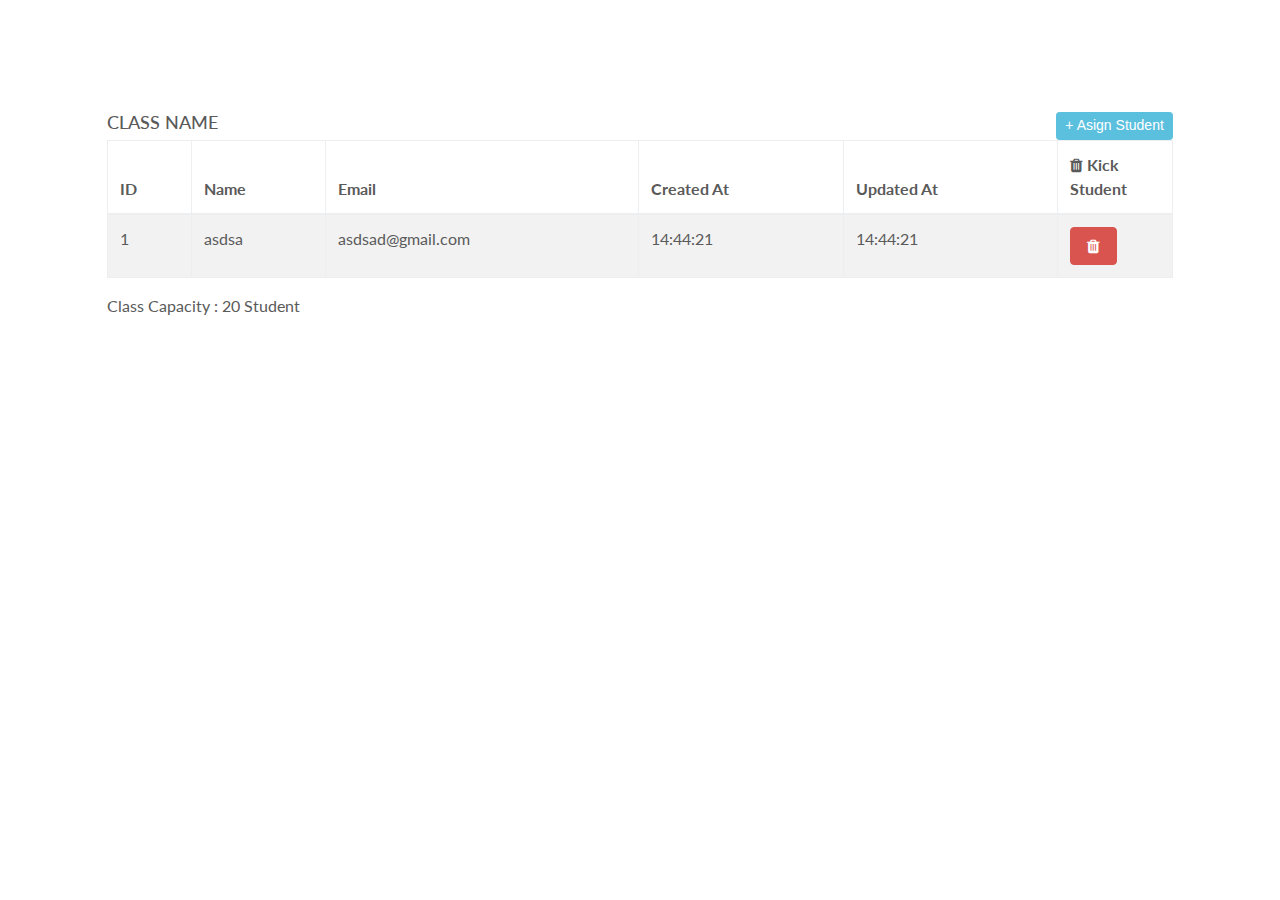
==== class_detail.html @ 8f03a41b "create" ====
<!DOCTYPE html>
<html lang="en">
  <head>
    <!-- Basic Page Needs
    ================================================== -->
    <meta charset="utf-8">
    <!--[if IE]><meta http-equiv="x-ua-compatible" content="IE=9" /><![endif]-->
    <meta name="viewport" content="width=device-width, initial-scale=1">
    <title>School Management</title>
        
    <!-- Favicons
    ================================================== -->
    <!-- <link rel="shortcut icon" href="img/client/vk.png" type="image/x-icon"> -->
    <link rel="apple-touch-icon" href="img/apple-touch-icon.png">
    <link rel="apple-touch-icon" sizes="72x72" href="img/apple-touch-icon-72x72.png">
    <link rel="apple-touch-icon" sizes="114x114" href="img/apple-touch-icon-114x114.png">

    <!-- Bootstrap -->
    <link rel="stylesheet" type="text/css"  href="css/bootstrap.css">
    <link rel="stylesheet" type="text/css" href="fonts/font-awesome/css/font-awesome.css">

    <!-- Slider
    ================================================== -->
    <link href="css/owl.carousel.css" rel="stylesheet" media="screen">
    <link href="css/owl.theme.css" rel="stylesheet" media="screen">

    <!-- Stylesheet
    ================================================== -->
    <link rel="stylesheet" type="text/css"  href="css/style.css">
    <link rel="stylesheet" type="text/css" href="css/responsive.css">
    <link rel="stylesheet" href="css/animate.css">

    <link href='http://fonts.googleapis.com/css?family=Lato:100,300,400,700,900,100italic,300italic,400italic,700italic,900italic' rel='stylesheet' type='text/css'>
    <link href='http://fonts.googleapis.com/css?family=Open+Sans:300italic,400italic,600italic,700italic,800italic,700,300,600,800,400' rel='stylesheet' type='text/css'>

    <script type="text/javascript" src="js/modernizr.custom.js"></script>

    <!-- HTML5 shim and Respond.js for IE8 support of HTML5 elements and media queries -->
    <!-- WARNING: Respond.js doesn't work if you view the page via file:// -->
    <!--[if lt IE 9]>
      <script src="https://oss.maxcdn.com/html5shiv/3.7.2/html5shiv.min.js"></script>
      <script src="https://oss.maxcdn.com/respond/1.4.2/respond.min.js"></script>
    <![endif]-->
  </head>

  <body>
    <!-- Header
    ======================================= -->
    <div class="container">
        <div class="row center">
            <div class="col-md-12">
                <!-- <h2> School Management System</h2> -->
                <div class="space"></div>

                <div class="panel panel-default panel-table">
                    <div class="panel-heading">
                        <div class="row">
                            <div class="col col-xs-6">
                                <h3 class="panel-title">Class Name</h3>
                            </div>
                            <div class="col col-xs-6 text-right">
                                <button type="button" class="btn btn-sm btn-info btn-create">+ Asign Student</button>
                            </div>
                        </div>
                    </div>
    
                    <div class="panel-body">
                        <table class="table table-striped table-bordered table-list">
                        <thead>
                            <tr>
                              <th class="hidden-xs">ID</th>
                              <th>Name</th>
                              <th>Email</th>
                              <th>Created At</th>
                              <th>Updated At</th>
                              <th width="115"><em class="fa fa-trash"> </em> Kick Student</th>
                            </tr> 
                        </thead>
                        <tbody>
                            <tr>
                              <td class="hidden-xs">1</td>
                              <td>asdsa</td>
                              <td>asdsad@gmail.com</td>
                              <td>14:44:21</td>
                              <td>14:44:21</td>
                              <td><a href="" class="btn btn-danger"><em class="fa fa-trash"></em></a></td>
                            </tr>
                        </tbody>
                        </table>
                    </div>
                    <div class="panel-footer">
                        <div class="row">
                            <div class="col col-xs-4">Class Capacity : 20 Student
                        </div>
                    </div>    
                </div>                      
            </div>
        </div>
    </div>
  </body>

  </html>
---- css/style.css ----
@import url(http://fonts.googleapis.com/css?family=Lato:100,300,400,700,900,100italic,300italic,400italic,700italic,900italic);
@import url(http://fonts.googleapis.com/css?family=Open+Sans:300italic,400italic,600italic,700italic,800italic,700,300,600,800,400);

body, html{
	font-family: 'Lato', sans-serif;
	text-rendering: optimizeLegibility !important;
	-webkit-font-smoothing: antialiased !important;
	color: #5a5a5a;
}

h1{
	text-transform: uppercase;
}
h1 strong{
	font-weight: 900;
}
h2{
	text-transform: uppercase;
	line-height: 20px;
	margin:  0;
}
h3{
	text-transform: uppercase;
	line-height: 20px;
	font-size: 18px;
	margin: 0;
}
h4{
	text-transform: uppercase;
}
h5{
	text-transform: uppercase;
	font-weight: 700;
	line-height: 20px;
}
ul.style {
		}
		
		ul.style li {
			margin: 0;
			padding: 2em 0em 1.5em 0em;
			border-top: 1px solid #ECECEC;
		}
		
		ul.style li:first-child
		{
			padding-top: 0;
			border-top: none;
		}
		
		ul.style img {
			float: left;
			margin-right: 20px;
		}
		
		ul.style p {
		}
		
		ul.style .posted {
			padding: 0em 0em 1em 0em;
			letter-spacing: 1px;
			text-transform: uppercase;
			font-size: 8pt;
			color: #A2A2A2;
		}
		
		ul.style .first {
			padding-top: 0px;
			border-top: none;
		}
p{
	font-family: 'Open Sans', sans-serif;
}
p.intro{
	font-size: 16px;
	margin: 12px 0 0;
	line-height: 24px;
	font-family: 'Open Sans', sans-serif;
}
a{ color: #fff;}
a:focus{
	text-decoration: none;
	color: #55acee;
}

.section-title hr{
	border-color: #55acee;
	border-width: 4px;
	width: 60px;
	float: left;
	clear: both;
}
.clearfix:after {
     visibility: hidden;
     display: block;
     font-size: 0;
     content: " ";
     clear: both;
     height: 0;
     }
.clearfix { display: inline-block; }
* html .clearfix { height: 1%; }
.clearfix { display: block; }
ul, ol{
	padding: 0;
	webkit-padding: 0;
	moz-padding: 0;
}
/* Navigation */

#tf-menu {
	padding: 20px;
	transition: all 0.8s;
}
#tf-menu.navbar-default {
	background-color: rgba(248, 248, 248, 0);
	border-color: rgba(231, 231, 231, 0);
}
#tf-menu a.navbar-brand {
text-transform: uppercase;
font-size: 22px;
color: #fff;
font-weight: 900;
}

#tf-menu.navbar-default .navbar-nav > li > a {
	text-transform: uppercase;
	color: #FFF;
	font-size: 12px;
	letter-spacing: 1px;
}

#tf-menu.navbar-default .navbar-nav > li > a:hover{
	color: #55acee;
	text-transform: uppercase;
	background-color: transparent;
}


.on {
	background-color: #222222 !important;
	padding: 0 !important;
}
.navbar-default .navbar-nav > .active > a, 
.navbar-default .navbar-nav > .active > a:hover, 
.navbar-default .navbar-nav > .active > a:focus{
	color: #55acee !important;
	background-color: transparent;
	font-weight: 700;
}

.navbar-toggle {
	border-radius: 0;
	}
.navbar-default .navbar-toggle:hover, 
.navbar-default .navbar-toggle:focus {
	background-color: #55acee;
	border-color: #55acee;
	}
.navbar-default .navbar-toggle:hover>.icon-bar {
	background-color: #FFF;
	}
/* Home Style */
#tf-home{
	background: url(../img/15.jpeg);
	background-size: cover;
	background-position: center;
	background-attachment: fixed;
	background-repeat: no-repeat;
	color: #cfcfcf;
}

#tf-home .overlay{
	background: -moz-linear-gradient(top,  rgba(0,0,0,0.8) 0%, rgba(0,0,0,0.73) 17%, rgba(0,0,0,0.66) 35%, rgba(0,0,0,0.55) 62%, rgba(0,0,0,0.4) 100%); /* FF3.6+ */
	background: -webkit-gradient(linear, left top, left bottom, color-stop(0%,rgba(0,0,0,0.8)), color-stop(17%,rgba(0,0,0,0.73)), color-stop(35%,rgba(0,0,0,0.66)), color-stop(62%,rgba(0,0,0,0.55)), color-stop(100%,rgba(0,0,0,0.4))); /* Chrome,Safari4+ */
	background: -webkit-linear-gradient(top,  rgba(0,0,0,0.8) 0%,rgba(0,0,0,0.73) 17%,rgba(0,0,0,0.66) 35%,rgba(0,0,0,0.55) 62%,rgba(0,0,0,0.4) 100%); /* Chrome10+,Safari5.1+ */
	background: -o-linear-gradient(top,  rgba(0,0,0,0.8) 0%,rgba(0,0,0,0.73) 17%,rgba(0,0,0,0.66) 35%,rgba(0,0,0,0.55) 62%,rgba(0,0,0,0.4) 100%); /* Opera 11.10+ */
	background: -ms-linear-gradient(top,  rgba(0,0,0,0.8) 0%,rgba(0,0,0,0.73) 17%,rgba(0,0,0,0.66) 35%,rgba(0,0,0,0.55) 62%,rgba(0,0,0,0.4) 100%); /* IE10+ */
	background: linear-gradient(to bottom,  rgba(0,0,0,0.8) 0%,rgba(0,0,0,0.73) 17%,rgba(0,0,0,0.66) 35%,rgba(0,0,0,0.55) 62%,rgba(0,0,0,0.4) 100%); /* W3C */
	filter: progid:DXImageTransform.Microsoft.gradient( startColorstr='#cc000000', endColorstr='#66000000',GradientType=0 ); /* IE6-9 */
	height: 750px;
	background-attachment: fixed;
}
#tf-home p.lead{
	color: #e3e3e3;
}

.content{
	position: relative;
	padding: 20% 0 0;
}

.color{
	color: #55acee;
}

.img-home{
	width: 12%;
	height: 12%;
	position: relative;
}

a.fa.fa-angle-down {
	padding: 10px 15px;
	color: #fff;
	border: 2px solid #b4b4b4;
	border-radius: 50%;
	font-size: 24px;
	margin-top: 200px;
	transition: all 0.5s;
}
a.fa.fa-angle-down:hover{
	background: #55acee;
	color: #ffffff;
	border: 2px solid #55acee;
}

/* Blogging Style */
#tf-blogging{
	background: url(../img/11.jpeg);
	background-size: cover;
	background-position: center;
	background-attachment: fixed;
	background-repeat: no-repeat;
	color: #cfcfcf;
}

#tf-blogging .overlay{
	background: -moz-linear-gradient(top,  rgba(0,0,0,0.8) 0%, rgba(0,0,0,0.73) 17%, rgba(0,0,0,0.66) 35%, rgba(0,0,0,0.55) 62%, rgba(0,0,0,0.4) 100%); /* FF3.6+ */
	background: -webkit-gradient(linear, left top, left bottom, color-stop(0%,rgba(0,0,0,0.8)), color-stop(17%,rgba(0,0,0,0.73)), color-stop(35%,rgba(0,0,0,0.66)), color-stop(62%,rgba(0,0,0,0.55)), color-stop(100%,rgba(0,0,0,0.4))); /* Chrome,Safari4+ */
	background: -webkit-linear-gradient(top,  rgba(0,0,0,0.8) 0%,rgba(0,0,0,0.73) 17%,rgba(0,0,0,0.66) 35%,rgba(0,0,0,0.55) 62%,rgba(0,0,0,0.4) 100%); /* Chrome10+,Safari5.1+ */
	background: -o-linear-gradient(top,  rgba(0,0,0,0.8) 0%,rgba(0,0,0,0.73) 17%,rgba(0,0,0,0.66) 35%,rgba(0,0,0,0.55) 62%,rgba(0,0,0,0.4) 100%); /* Opera 11.10+ */
	background: -ms-linear-gradient(top,  rgba(0,0,0,0.8) 0%,rgba(0,0,0,0.73) 17%,rgba(0,0,0,0.66) 35%,rgba(0,0,0,0.55) 62%,rgba(0,0,0,0.4) 100%); /* IE10+ */
	background: linear-gradient(to bottom,  rgba(0,0,0,0.8) 0%,rgba(0,0,0,0.73) 17%,rgba(0,0,0,0.66) 35%,rgba(0,0,0,0.55) 62%,rgba(0,0,0,0.4) 100%); /* W3C */
	filter: progid:DXImageTransform.Microsoft.gradient( startColorstr='#cc000000', endColorstr='#66000000',GradientType=0 ); /* IE6-9 */
	height: 750px;
	background-attachment: fixed;
}
#tf-blogging p.lead{
	color: #e3e3e3;
}

.content{
	position: relative;
	padding: 20% 0 0;
}

.color{
	color: #55acee;
}

a.fa.fa-angle-down {
	padding: 10px 15px;
	color: #fff;
	border: 2px solid #b4b4b4;
	border-radius: 50%;
	font-size: 24px;
	margin-top: 200px;
	transition: all 0.5s;
}
a.fa.fa-angle-down:hover{
	background: #55acee;
	color: #ffffff;
	border: 2px solid #55acee;
}

/* Login Style */
.vertical-offset-100{
    padding-top:100px;
}
/* About Section */
#tf-about{
	padding: 80px 0;
}

.img-about{
	width: 50%;
	height: 50%;
}
/* Details Section */
#tf-details{
	padding: 80px 0;
}
/* Team Section */
#tf-team{
	background: url(../img/09.jpg);
	background-size: cover;
	background-position: center;
	background-attachment: fixed;
	background-repeat: no-repeat;
	color: #ffffff;
}
#tf-team .overlay{
	background: -moz-linear-gradient(top,  rgba(0,0,0,0.8) 0%, rgba(0,0,0,0.73) 17%, rgba(0,0,0,0.66) 35%, rgba(0,0,0,0.55) 62%, rgba(0,0,0,0.4) 100%); /* FF3.6+ */
	background: -webkit-gradient(linear, left top, left bottom, color-stop(0%,rgba(0,0,0,0.8)), color-stop(17%,rgba(0,0,0,0.73)), color-stop(35%,rgba(0,0,0,0.66)), color-stop(62%,rgba(0,0,0,0.55)), color-stop(100%,rgba(0,0,0,0.4))); /* Chrome,Safari4+ */
	background: -webkit-linear-gradient(top,  rgba(0,0,0,0.8) 0%,rgba(0,0,0,0.73) 17%,rgba(0,0,0,0.66) 35%,rgba(0,0,0,0.55) 62%,rgba(0,0,0,0.4) 100%); /* Chrome10+,Safari5.1+ */
	background: -o-linear-gradient(top,  rgba(0,0,0,0.8) 0%,rgba(0,0,0,0.73) 17%,rgba(0,0,0,0.66) 35%,rgba(0,0,0,0.55) 62%,rgba(0,0,0,0.4) 100%); /* Opera 11.10+ */
	background: -ms-linear-gradient(top,  rgba(0,0,0,0.8) 0%,rgba(0,0,0,0.73) 17%,rgba(0,0,0,0.66) 35%,rgba(0,0,0,0.55) 62%,rgba(0,0,0,0.4) 100%); /* IE10+ */
	background: linear-gradient(to bottom,  rgba(0,0,0,0.8) 0%,rgba(0,0,0,0.73) 17%,rgba(0,0,0,0.66) 35%,rgba(0,0,0,0.55) 62%,rgba(0,0,0,0.4) 100%); /* W3C */
	filter: progid:DXImageTransform.Microsoft.gradient( startColorstr='#cc000000', endColorstr='#66000000',GradientType=0 ); /* IE6-9 */
	height: auto;
	background-attachment: fixed;
	padding: 80px 0;
}
.center{
	vertical-align: center;
	padding: 2%;
	margin-top: 50px;
}

.section-title.center{
	padding: 30px 0;
}
.section-title h2,
.section-title.center h2{
	font-weight: 300;
}
.section-title.center .line{
	border-top: 4px solid #55acee;
	height: 10px;
	width: 60px;
	text-align: center;
	margin: 0 auto;
	margin-top: 20px;
}

.section-title.center hr {
	border-top: 4px solid #55acef;
	width: 40px;
	text-align: center;
	margin-top: 10px;
	position: relative;
	left: 17%;
}
#team{ margin: 0 auto}
#team .item{
    padding: 0;
    margin: 15px;
    color: #FFF;
    text-align: center;
}

img.img-circle.team-img {
	width: 200px;
	height: 200px;
	border: 4px solid transparent;
	transition: all 0.5s;
}
#tf-team .item .thumbnail:hover>img.img-circle.team-img{
	border: 6px solid #55acee;
}
#tf-team .thumbnail {
	background: transparent;
	border: 0;
}

#tf-team .thumbnail .caption {
	padding: 9px;
	color: #F2F2F2;
}

.owl-theme .owl-controls .owl-page span {
	display: block;
	width: 10px;
	height: 10px;
	margin: 5px 7px;
	filter: Alpha(Opacity=1);
	opacity: 1;
	-webkit-border-radius: 0;
	-moz-border-radius: 20px;
	border-radius: 0;
	background: #FFFFFF;
	transition: all 0.5s;
}

.owl-theme .owl-controls .owl-page.active span, 
.owl-theme .owl-controls.clickable .owl-page:hover span {
	filter: Alpha(Opacity=100);
	opacity: 1;
	background: #55acee;
}
.owl-theme .owl-controls .owl-page.active span{
	background: #55acee;
}

/* Process Section */
#tf-process{
	padding: 80px 0;
}

.space{
	margin-top: 40px;
}

#tf-process i.fa {
	font-size: 40px;
	border: 4px solid #55acee;
	width: 100px;
	height: 100px;
	padding: 27px 25px;
	margin-bottom: 10px;
	border-radius: 50%;
	transition: all 0.5s;
}

#tf-process i.fa.fa-mobile{
	font-size: 50px;
	padding: 20px 25px;
}

#tf-process .service:hover>i.fa{
	background: #55acee;
	color: #ffffff;
}

/* Service Section */
#tf-service{
	padding: 80px 0;
}

.space{
	margin-top: 40px;
}

#tf-service i.fa {
	font-size: 40px;
	border: 4px solid #55acee;
	width: 100px;
	height: 100px;
	padding: 27px 25px;
	margin-bottom: 10px;
	border-radius: 50%;
	transition: all 0.5s;
}

#tf-service i.fa.fa-mobile{
	font-size: 50px;
	padding: 20px 25px;
}

#tf-service .service:hover>i.fa{
	background: #55acee;
	color: #ffffff;
}

/* Clients Section */
#tf-clients{
	background: url(../img/10.jpg);
	background-size: cover;
	background-position: center;
	background-attachment: fixed;
	background-repeat: no-repeat;
	color: #ffffff;
}

#tf-clients .overlay{
	background: -moz-linear-gradient(top,  rgba(0,0,0,0.8) 0%, rgba(0,0,0,0.73) 17%, rgba(0,0,0,0.66) 35%, rgba(0,0,0,0.55) 62%, rgba(0,0,0,0.4) 100%); /* FF3.6+ */
	background: -webkit-gradient(linear, left top, left bottom, color-stop(0%,rgba(0,0,0,0.8)), color-stop(17%,rgba(0,0,0,0.73)), color-stop(35%,rgba(0,0,0,0.66)), color-stop(62%,rgba(0,0,0,0.55)), color-stop(100%,rgba(0,0,0,0.4))); /* Chrome,Safari4+ */
	background: -webkit-linear-gradient(top,  rgba(0,0,0,0.8) 0%,rgba(0,0,0,0.73) 17%,rgba(0,0,0,0.66) 35%,rgba(0,0,0,0.55) 62%,rgba(0,0,0,0.4) 100%); /* Chrome10+,Safari5.1+ */
	background: -o-linear-gradient(top,  rgba(0,0,0,0.8) 0%,rgba(0,0,0,0.73) 17%,rgba(0,0,0,0.66) 35%,rgba(0,0,0,0.55) 62%,rgba(0,0,0,0.4) 100%); /* Opera 11.10+ */
	background: -ms-linear-gradient(top,  rgba(0,0,0,0.8) 0%,rgba(0,0,0,0.73) 17%,rgba(0,0,0,0.66) 35%,rgba(0,0,0,0.55) 62%,rgba(0,0,0,0.4) 100%); /* IE10+ */
	background: linear-gradient(to bottom,  rgba(0,0,0,0.8) 0%,rgba(0,0,0,0.73) 17%,rgba(0,0,0,0.66) 35%,rgba(0,0,0,0.55) 62%,rgba(0,0,0,0.4) 100%); /* W3C */
	filter: progid:DXImageTransform.Microsoft.gradient( startColorstr='#cc000000', endColorstr='#66000000',GradientType=0 ); /* IE6-9 */
	padding: 80px 0;
	background-attachment: fixed;
}

#clients .item{
    padding: 0;
    margin: 35px;
    color: #FFF;
    text-align: center;
}
/* Gallery Section 
==============================*/
#tf-works{
	padding: 80px 0;
}
.categories{ 
	padding: 10px 0;
}
ul.cat li{
	display: inline-block;
}
#tf-works li.pull-right {
	margin-top: 10px;
}
ol.type li{
	display: inline-block;
	margin-left: 20px;
}
ol.type li:after{
	content: ' | ';
	margin-left: 20px;
}
ul.list li{
	list-style-type: none;
}
ul.list li:hover, a:hover {
	color: #fff;
	background-color: #7ad6f2;
	text-decoration: none;
}
ol.type li:last-child:after { content: ''; }
ol.type li a{ color: #222222}
ol.type li a.active { font-weight: 700; }
.isotope-item { z-index: 2 }
.isotope-hidden.isotope-item { z-index: 1 }
.isotope,
.isotope .isotope-item {
    /* change duration value to whatever you like */
    -webkit-transition-duration: 0.8s;
    -moz-transition-duration: 0.8s;
    transition-duration: 0.8s;
}
.isotope-item {
    margin-right: -1px;
    -webkit-backface-visibility: hidden;
    backface-visibility: hidden;
}
.isotope {
    -webkit-backface-visibility: hidden;
    backface-visibility: hidden;
    -webkit-transition-property: height, width;
    -moz-transition-property: height, width;
    transition-property: height, width;
}
.isotope .isotope-item {
    -webkit-backface-visibility: hidden;
    backface-visibility: hidden;
    -webkit-transition-property: -webkit-transform, opacity;
    -moz-transition-property: -moz-transform, opacity;
    transition-property: transform, opacity;
}
.portfolio-item{
	margin-bottom: 30px;
}
.portfolio-item .hover-bg{
	height: 260px;
	overflow: hidden;
	position: relative;
}

.hover-bg .hover-text {
	position: absolute;
	text-align: center;
	margin: 0 auto;
	color: #ffffff;
	background: rgba(0, 0, 0, 0.66);
	padding: 25% 0;
	height: 100%;
	width: 100%;
	opacity: 0;
    transition: all 0.5s;
}
.hover-bg .hover-text>h4{
	opacity: 0;
	-webkit-transform: translateY(100%);
            transform: translateY(100%);
            transition: all 0.3s;
}
.hover-bg:hover .hover-text>h4{
	opacity: 1;
    -webkit-backface-visibility:hidden;
    -webkit-transform: translateY(0);
            transform: translateY(0);
}
.hover-bg .hover-text>i{
	opacity: 0;
	-webkit-transform: translateY(0);
            transform: translateY(0);
            transition: all 0.3s;
}
.hover-bg:hover .hover-text>i{
	opacity: 1;
    -webkit-backface-visibility:hidden;
   -webkit-transform: translateY(100%);
            transform: translateY(100%);
}
.hover-bg:hover .hover-text{
	opacity: 1;
}
#tf-works i.fa {
	height: 30px;
	width: 30px;
	border: 1px solid #55acee;
	font-size: 20px;
	padding: 5px;
	border-radius: 50%;
	color: #55acee;
}
/* Testimonials Section */
#tf-testimonials{
	background: url(../img/12.jpg);
	background-size: cover;
	background-position: center;
	background-attachment: fixed;
	background-repeat: no-repeat;
	color: #ffffff;
}

#tf-testimonials .overlay{
	background: -moz-linear-gradient(top,  rgba(0,0,0,0.8) 0%, rgba(0,0,0,0.73) 17%, rgba(0,0,0,0.66) 35%, rgba(0,0,0,0.55) 62%, rgba(0,0,0,0.4) 100%); /* FF3.6+ */
	background: -webkit-gradient(linear, left top, left bottom, color-stop(0%,rgba(0,0,0,0.8)), color-stop(17%,rgba(0,0,0,0.73)), color-stop(35%,rgba(0,0,0,0.66)), color-stop(62%,rgba(0,0,0,0.55)), color-stop(100%,rgba(0,0,0,0.4))); /* Chrome,Safari4+ */
	background: -webkit-linear-gradient(top,  rgba(0,0,0,0.8) 0%,rgba(0,0,0,0.73) 17%,rgba(0,0,0,0.66) 35%,rgba(0,0,0,0.55) 62%,rgba(0,0,0,0.4) 100%); /* Chrome10+,Safari5.1+ */
	background: -o-linear-gradient(top,  rgba(0,0,0,0.8) 0%,rgba(0,0,0,0.73) 17%,rgba(0,0,0,0.66) 35%,rgba(0,0,0,0.55) 62%,rgba(0,0,0,0.4) 100%); /* Opera 11.10+ */
	background: -ms-linear-gradient(top,  rgba(0,0,0,0.8) 0%,rgba(0,0,0,0.73) 17%,rgba(0,0,0,0.66) 35%,rgba(0,0,0,0.55) 62%,rgba(0,0,0,0.4) 100%); /* IE10+ */
	background: linear-gradient(to bottom,  rgba(0,0,0,0.8) 0%,rgba(0,0,0,0.73) 17%,rgba(0,0,0,0.66) 35%,rgba(0,0,0,0.55) 62%,rgba(0,0,0,0.4) 100%); /* W3C */
	filter: progid:DXImageTransform.Microsoft.gradient( startColorstr='#cc000000', endColorstr='#66000000',GradientType=0 ); /* IE6-9 */
	padding: 80px 0;
	background-attachment: fixed;
}
#testimonial {
	padding: 30px 0;
}
#testimonial .item{
    display: block;
    width: 100%;
    height: auto;
}

#testimonial .item p {
	font-weight: 400;
	margin: 30px 0;
	color: #d1d1d1;
}
/* Contact Section */
#tf-contact{
	padding: 80px 0;
}

label {
	float: left;
	font-size: 12px;
	font-weight: 400;
	font-family: 'Open Sans', sans-serif;
}
#tf-contact .form-control {
	display: block;
	width: 100%;
	padding: 6px 12px;
	font-size: 14px;
	line-height: 1.42857143;
	color: #555;
	background-color: #fff;
	background-image: none;
	border: 1px solid #ccc;
	border-radius: 2px;
	-webkit-box-shadow: none;
	box-shadow: none;
	-webkit-transition: none;
	-o-transition: none;
	transition: none;
}

#tf-contact .form-control:focus {
	border-color: inherit;
	outline: 0;
	-webkit-box-shadow: transparent;
	box-shadow: transparent;
}

button.btn.tf-btn.btn-default {
	float: right;
	background: #55acee;
	border: 0;
	border-radius: 0;
	padding: 10px 40px;
	color: #ffffff;
	text-transform: uppercase;
}

.btn:active, .btn.active {
	background-image: none;
	outline: 0;
	-webkit-box-shadow: none;
	box-shadow: none;
}

.btn:focus, 
.btn:active:focus, 
.btn.active:focus, 
.btn.focus, 
.btn:active.focus, 
.btn.active.focus {
	outline: thin dotted;
	outline: none;
	outline-offset: none;
}

/* Blog Section*/

#tf-blog{
	background: url(../img/11.jpeg);
	background-size: cover;
	background-position: center;
	background-attachment: fixed;
	background-repeat: no-repeat;
	color: #ffffff;
}

#tf-blog .overlay{
	background: -moz-linear-gradient(top,  rgba(0,0,0,0.8) 0%, rgba(0,0,0,0.73) 17%, rgba(0,0,0,0.66) 35%, rgba(0,0,0,0.55) 62%, rgba(0,0,0,0.4) 100%); /* FF3.6+ */
	background: -webkit-gradient(linear, left top, left bottom, color-stop(0%,rgba(0,0,0,0.8)), color-stop(17%,rgba(0,0,0,0.73)), color-stop(35%,rgba(0,0,0,0.66)), color-stop(62%,rgba(0,0,0,0.55)), color-stop(100%,rgba(0,0,0,0.4))); /* Chrome,Safari4+ */
	background: -webkit-linear-gradient(top,  rgba(0,0,0,0.8) 0%,rgba(0,0,0,0.73) 17%,rgba(0,0,0,0.66) 35%,rgba(0,0,0,0.55) 62%,rgba(0,0,0,0.4) 100%); /* Chrome10+,Safari5.1+ */
	background: -o-linear-gradient(top,  rgba(0,0,0,0.8) 0%,rgba(0,0,0,0.73) 17%,rgba(0,0,0,0.66) 35%,rgba(0,0,0,0.55) 62%,rgba(0,0,0,0.4) 100%); /* Opera 11.10+ */
	background: -ms-linear-gradient(top,  rgba(0,0,0,0.8) 0%,rgba(0,0,0,0.73) 17%,rgba(0,0,0,0.66) 35%,rgba(0,0,0,0.55) 62%,rgba(0,0,0,0.4) 100%); /* IE10+ */
	background: linear-gradient(to bottom,  rgba(0,0,0,0.8) 0%,rgba(0,0,0,0.73) 17%,rgba(0,0,0,0.66) 35%,rgba(0,0,0,0.55) 62%,rgba(0,0,0,0.4) 100%); /* W3C */
	filter: progid:DXImageTransform.Microsoft.gradient( startColorstr='#cc000000', endColorstr='#66000000',GradientType=0 ); /* IE6-9 */
	padding: 80px 0;
	background-attachment: fixed;
}

#blog .item{
    padding: 0;
    margin: 35px;
    color: #FFF;
    text-align: center;
}
.polaroid{
  float: left;
  width: 28%;
  background-color: white;
/*  box-shadow: 0 4px 8px 0 rgba(0, 0, 0, 0.2), 0 6px 20px 0 rgba(0, 0, 0, 0.19); */
  border-radius: 9px 9px ;
  margin: 25px;
  min-height: 400px;
  text-decoration-color: #000;
}
.img-polaroid{
	margin: 0px;
	border-top-left-radius: 9px;
	border-top-right-radius: 9px;

}
.text-polaroid{
  padding: 10px 10px 10px;
  color: #000;
}
.main-blog{
	float: left;
	margin: 10px 10px 10px;
	display: block;
	width: 100%
	min-height: 200px;
	padding: 40px;
}
.img-news{
	display: block;
	width:100px;
	height:100px;
}
/* Join Section*/
#tf-join{
	color: #fff;
}
.join{
	width: 100%;
	background-color: #55acee;
}
/* Footer */
nav#footer{
	background: #222222;
	color: #ffffff;
	padding: 20px 0 15px 0;
}
nav#footer .fnav{ vertical-align: middle;}
ul.footer-social li{
	display: inline-block;
	margin-right: 10px;
}
nav#footer p{
	font-size: 12px;
	margin-top: 10px;
}
#footer i.fa {
	height: 30px;
	width: 30px;
	border: 2px solid #8c8c8c;
	font-size: 20px;
	padding: 4px 5px;
	border-radius: 50%;
	color: #8c8c8c;
	transition: all 0.5s;
}
#footer i.fa:hover{
	background: #55acee;
	border-color: #55acee;
	color: #ffffff;
---- css/responsive.css ----
@media (max-width: 768px){
  .content {
	padding: 40% 0 0;
	}
}

@media (max-width: 603px){
#tf-menu.navbar-default {
	background-color: rgba(0, 0, 0, 0.79);
	}
#tf-works li.pull-right, #tf-works li.pull-left {
    margin-top: 10px;
    float: none !important;
    text-align: center;
    display: block;
}
label{
    float: none !important
}
.pull-left.fnav,
.pull-right.fnav {
    float: none !important;
    text-align: center;
}

.hover-bg .hover-text {
    padding: 12% 10%;
}
}
@media (max-width: 360px){
.hover-bg .hover-text {
    padding: 22% 10%;
}
}
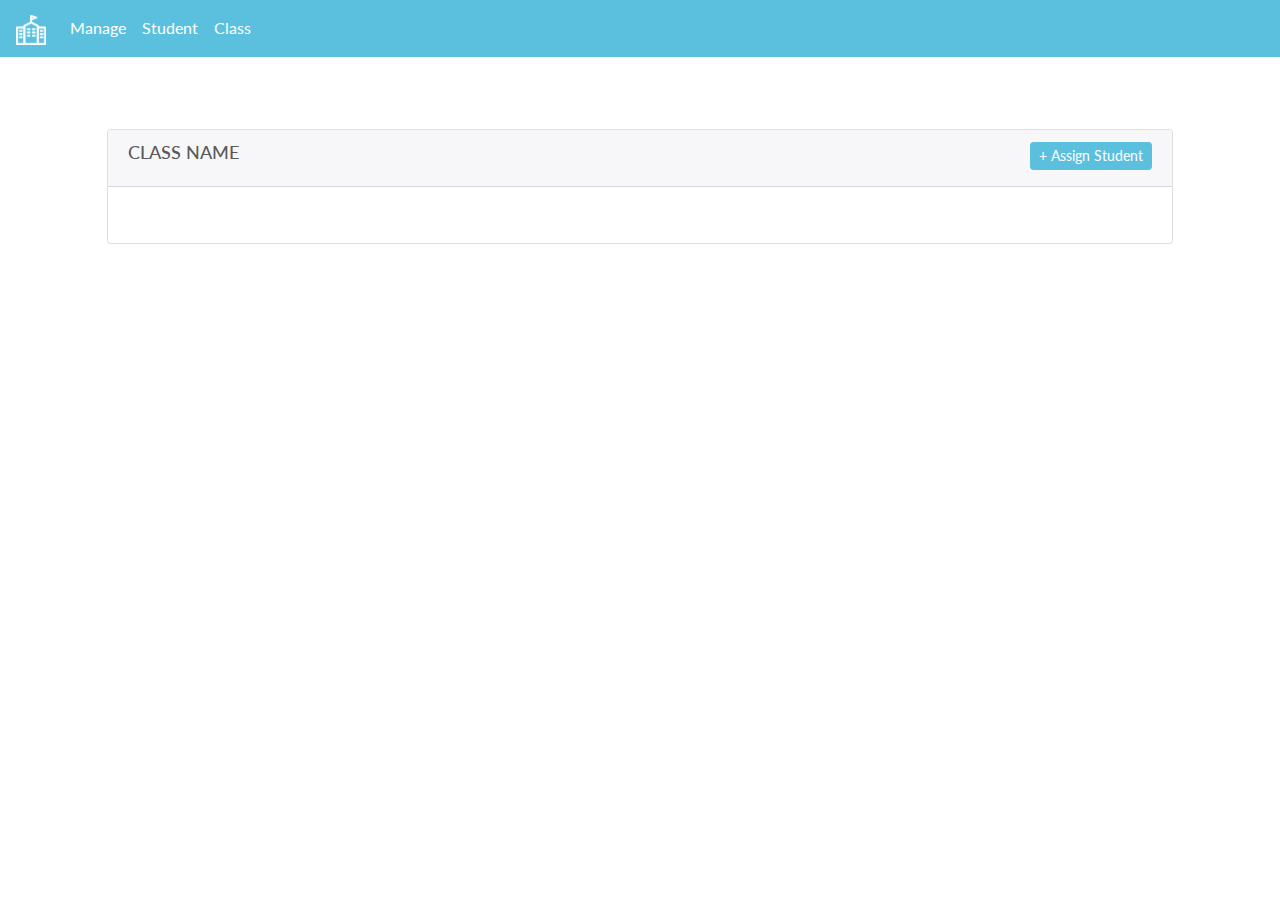
==== commit 58f073a8: "revisi" ====
--- a/class_detail.html
+++ b/class_detail.html
@@ -10,7 +10,7 @@
         
     <!-- Favicons
     ================================================== -->
-    <!-- <link rel="shortcut icon" href="img/client/vk.png" type="image/x-icon"> -->
+    <link rel="shortcut icon" href="school-blue.png" type="image/x-icon">    
     <link rel="apple-touch-icon" href="img/apple-touch-icon.png">
     <link rel="apple-touch-icon" sizes="72x72" href="img/apple-touch-icon-72x72.png">
     <link rel="apple-touch-icon" sizes="114x114" href="img/apple-touch-icon-114x114.png">
@@ -18,22 +18,77 @@
     <!-- Bootstrap -->
     <link rel="stylesheet" type="text/css"  href="css/bootstrap.css">
     <link rel="stylesheet" type="text/css" href="fonts/font-awesome/css/font-awesome.css">
-
-    <!-- Slider
-    ================================================== -->
-    <link href="css/owl.carousel.css" rel="stylesheet" media="screen">
-    <link href="css/owl.theme.css" rel="stylesheet" media="screen">
-
     <!-- Stylesheet
     ================================================== -->
     <link rel="stylesheet" type="text/css"  href="css/style.css">
     <link rel="stylesheet" type="text/css" href="css/responsive.css">
     <link rel="stylesheet" href="css/animate.css">
 
+    <!-- Javascript
+    ================================================== -->
+    <script type="text/javascript" src="js/jquery.js"></script>
+    <script type="text/javascript" src="api_conf.js"></script>
+    <script type="text/javascript" src="student.js"></script>
+    <script type="text/javascript" src="class.js"></script>
+    <script type="text/javascript" src="js/bootstrap.js"></script>
+
     <link href='http://fonts.googleapis.com/css?family=Lato:100,300,400,700,900,100italic,300italic,400italic,700italic,900italic' rel='stylesheet' type='text/css'>
     <link href='http://fonts.googleapis.com/css?family=Open+Sans:300italic,400italic,600italic,700italic,800italic,700,300,600,800,400' rel='stylesheet' type='text/css'>
 
-    <script type="text/javascript" src="js/modernizr.custom.js"></script>
+    <script type="text/javascript">
+    // Build Table
+     function buildHtmlTable(json_collections,selector) {
+       var columns = addAllColumnHeaders(json_collections, selector);
+
+       for (var i = 0; i < json_collections.length; i++) {
+         var row = $('<tr/>');
+         for (var colIndex = 0; colIndex < columns.length; colIndex++) {
+           var cellValue = json_collections[i][columns[colIndex]];
+           var getStudentId = json_collections[i][columns[0]];
+           if (cellValue == null) cellValue = "";
+           // console.log(cellValue);
+           row.append($('<td/>').html(cellValue));
+
+         }         
+         row.append($('<td/>').html("<a href='javascript:void(0)' class='btn btn-danger' onclick='kick_student("+getStudentId+");'><em class='fa fa-trash'></em> Kick</a>"));
+
+         $(selector).append(row);
+           // console.log(json_collections);  
+         
+       }
+     }
+
+     // Adds a header row to the table and returns the set of columns.
+     // Need to do union of keys from all records as some records may not contain
+     // all records.
+     function addAllColumnHeaders(myList, selector) {
+       var columnSet = [];
+       var headerTr$ = $('<tr/>');
+       // console.log(myList);
+
+       for (var i = 0; i < myList.length; i++) {
+         var rowHash = myList[i];
+         for (var key in rowHash) {
+           if ($.inArray(key, columnSet) == -1) {
+             columnSet.push(key);
+           }
+         }
+       }
+       headerTr$.append($("<th width='65'/>").html("ID"));
+       headerTr$.append($("<th/>").html("Student Name"));
+       headerTr$.append($("<th/>").html("Student Email"));
+       headerTr$.append($("<th/>").html("Class ID"));
+       headerTr$.append($("<th width='145'/>").html("Kick Student"));
+       $(selector).append(headerTr$);
+
+       return columnSet;
+     }
+
+     $(document).ready(function(){
+       // console.log(class_list());
+       buildHtmlTable(class_list(localStorage.getItem('idClass')), "#myTable");
+    });     
+    </script>
 
     <!-- HTML5 shim and Respond.js for IE8 support of HTML5 elements and media queries -->
     <!-- WARNING: Respond.js doesn't work if you view the page via file:// -->
@@ -44,56 +99,52 @@
   </head>
 
   <body>
+    <!-- Navbar 
+    ===========================================-->
+    <nav class="navbar navbar-toggleable-md navbar inverse bg-info">
+      <button class="navbar-toggler navbar-toggler-right" type="button" data-toggle="collapse" data-target="#navbarNavDropdown" aria-controls="navbarNavDropdown" aria-expanded="false" aria-label="Toggle navigation">
+        <span class="navbar-toggler-icon"></span>
+      </button>
+      <a class="navbar-brand" href="#"><img src="school-white.png" width="30" height="30" alt=""></a>
+      <div class="collapse navbar-collapse" id="navbarNavDropdown">
+        <ul class="navbar-nav">
+          <li class="nav-item">
+            <a class="nav-link active" href="class_list.html">Manage <span class="sr-only">(current)</span></a>
+          </li>
+          <li class="nav-item">
+            <a class="nav-link" href="student.html">Student</a>
+          </li>
+          <li class="nav-item">
+            <a class="nav-link" href="class.html">Class</a>
+          </li>
+        </ul>
+      </div>
+    </nav>
+
     <!-- Header
     ======================================= -->
     <div class="container">
         <div class="row center">
             <div class="col-md-12">
-                <!-- <h2> School Management System</h2> -->
-                <div class="space"></div>
 
-                <div class="panel panel-default panel-table">
-                    <div class="panel-heading">
+                <div class="card">
+                    <div class="card-header">
                         <div class="row">
                             <div class="col col-xs-6">
-                                <h3 class="panel-title">Class Name</h3>
+                                <h3 class="card-title">Class Name</h3>
                             </div>
                             <div class="col col-xs-6 text-right">
-                                <button type="button" class="btn btn-sm btn-info btn-create">+ Asign Student</button>
+                                <a type="button" class="btn btn-sm btn-info btn-create" href="student_list.html">+ Assign Student</a>
                             </div>
                         </div>
                     </div>
     
-                    <div class="panel-body">
-                        <table class="table table-striped table-bordered table-list">
-                        <thead>
-                            <tr>
-                              <th class="hidden-xs">ID</th>
-                              <th>Name</th>
-                              <th>Email</th>
-                              <th>Created At</th>
-                              <th>Updated At</th>
-                              <th width="115"><em class="fa fa-trash"> </em> Kick Student</th>
-                            </tr> 
-                        </thead>
-                        <tbody>
-                            <tr>
-                              <td class="hidden-xs">1</td>
-                              <td>asdsa</td>
-                              <td>asdsad@gmail.com</td>
-                              <td>14:44:21</td>
-                              <td>14:44:21</td>
-                              <td><a href="" class="btn btn-danger"><em class="fa fa-trash"></em></a></td>
-                            </tr>
-                        </tbody>
+                    <div class="card-block">
+                        <table id="myTable" class="table table-striped table-bordered table-list">
                         </table>
                     </div>
-                    <div class="panel-footer">
-                        <div class="row">
-                            <div class="col col-xs-4">Class Capacity : 20 Student
-                        </div>
-                    </div>    
-                </div>                      
+                </div> 
+
             </div>
         </div>
     </div>
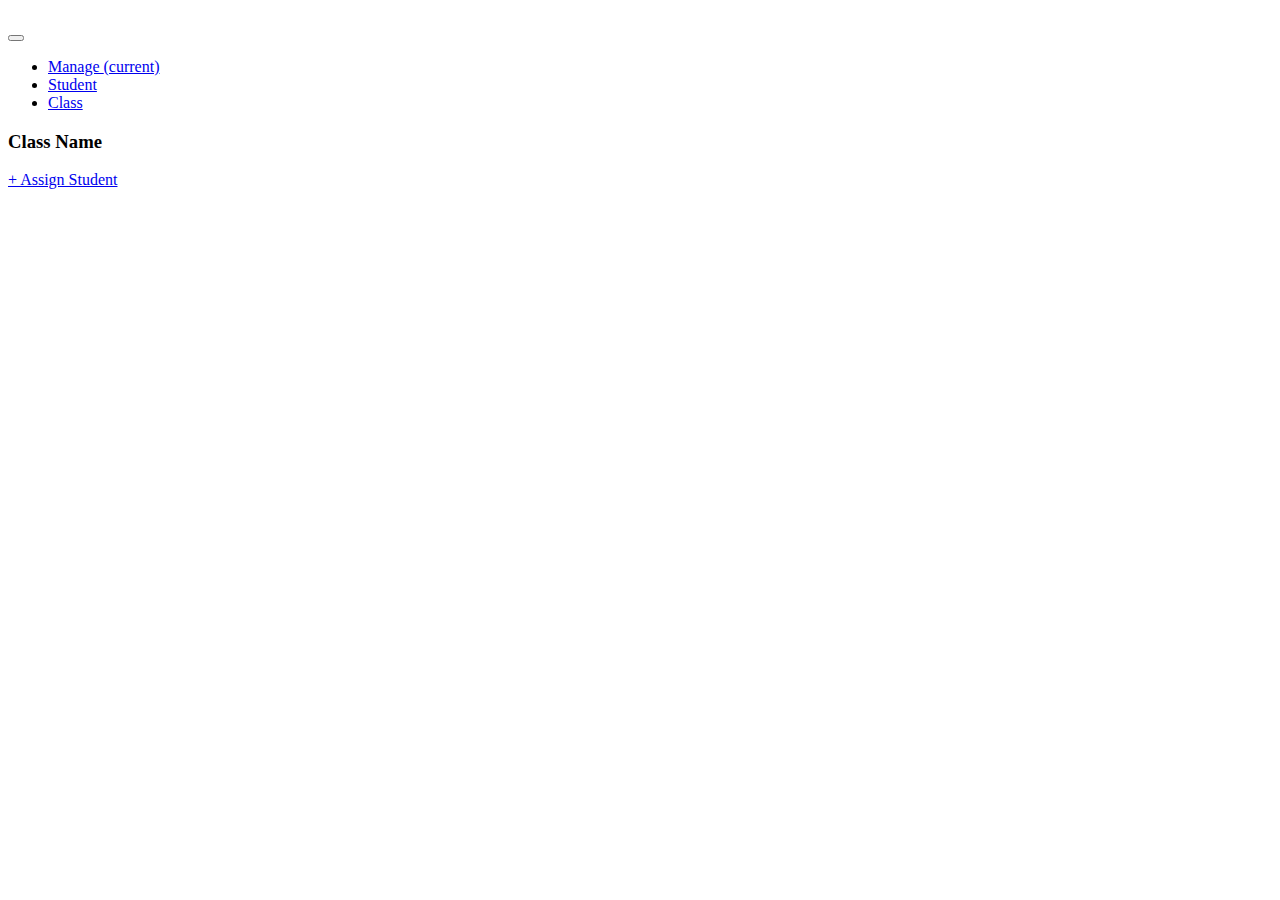
==== commit a91e71d6: "modified" ====
--- a/class_detail.html
+++ b/class_detail.html
@@ -10,27 +10,34 @@
         
     <!-- Favicons
     ================================================== -->
-    <link rel="shortcut icon" href="school-blue.png" type="image/x-icon">    
+    <link rel="shortcut icon"
+    href="https://boxilearning.000webhostapp.com/frontend_learnapi/frontend_learnapi/school-blue.png" type="image/x-icon">    
     <link rel="apple-touch-icon" href="img/apple-touch-icon.png">
     <link rel="apple-touch-icon" sizes="72x72" href="img/apple-touch-icon-72x72.png">
     <link rel="apple-touch-icon" sizes="114x114" href="img/apple-touch-icon-114x114.png">
 
     <!-- Bootstrap -->
-    <link rel="stylesheet" type="text/css"  href="css/bootstrap.css">
-    <link rel="stylesheet" type="text/css" href="fonts/font-awesome/css/font-awesome.css">
+    <link rel="stylesheet" type="text/css" 
+    href="https://boxilearning.000webhostapp.com/frontend_learnapi/frontend_learnapi/css/bootstrap.css">
+    <link rel="stylesheet" type="text/css"
+    href="https://boxilearning.000webhostapp.com/frontend_learnapi/frontend_learnapi/fonts/font-awesome/css/font-awesome.css">
+
     <!-- Stylesheet
     ================================================== -->
-    <link rel="stylesheet" type="text/css"  href="css/style.css">
-    <link rel="stylesheet" type="text/css" href="css/responsive.css">
-    <link rel="stylesheet" href="css/animate.css">
-
+    <link rel="stylesheet" type="text/css" 
+    href="https://boxilearning.000webhostapp.com/frontend_learnapi/frontend_learnapi/css/style.css">
     <!-- Javascript
     ================================================== -->
-    <script type="text/javascript" src="js/jquery.js"></script>
-    <script type="text/javascript" src="api_conf.js"></script>
-    <script type="text/javascript" src="student.js"></script>
-    <script type="text/javascript" src="class.js"></script>
-    <script type="text/javascript" src="js/bootstrap.js"></script>
+    <script type="text/javascript" 
+      src="https://boxilearning.000webhostapp.com/frontend_learnapi/frontend_learnapi/js/jquery.js"></script>
+    <script type="text/javascript" 
+      src="https://boxilearning.000webhostapp.com/frontend_learnapi/frontend_learnapi/api_conf.js"></script>
+    <script type="text/javascript" 
+      src="https://boxilearning.000webhostapp.com/frontend_learnapi/frontend_learnapi/student.js"></script>
+    <script type="text/javascript" 
+      src="https://boxilearning.000webhostapp.com/frontend_learnapi/frontend_learnapi/class.js"></script>
+    <script type="text/javascript" 
+      src="https://boxilearning.000webhostapp.com/frontend_learnapi/frontend_learnapi/js/bootstrap.js"></script>
 
     <link href='http://fonts.googleapis.com/css?family=Lato:100,300,400,700,900,100italic,300italic,400italic,700italic,900italic' rel='stylesheet' type='text/css'>
     <link href='http://fonts.googleapis.com/css?family=Open+Sans:300italic,400italic,600italic,700italic,800italic,700,300,600,800,400' rel='stylesheet' type='text/css'>
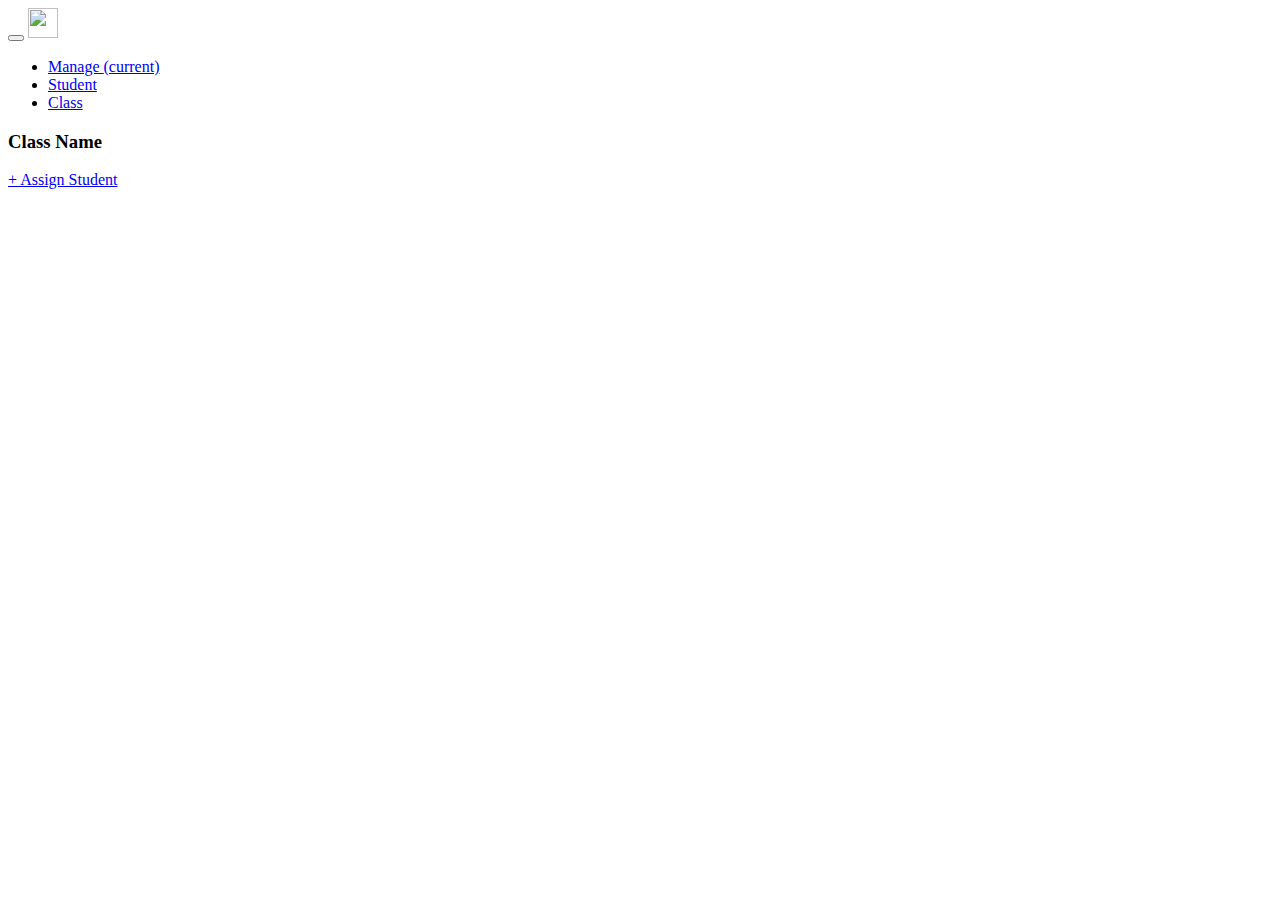
==== commit 1277978b: "modified" ====
--- a/class_detail.html
+++ b/class_detail.html
@@ -11,33 +11,33 @@
     <!-- Favicons
     ================================================== -->
     <link rel="shortcut icon"
-    href="https://boxilearning.000webhostapp.com/frontend_learnapi/frontend_learnapi/school-blue.png" type="image/x-icon">    
+    href="http://boxilearning.000webhostapp.com/frontend_learnapi/frontend_learnapi/school-blue.png" type="image/x-icon">    
     <link rel="apple-touch-icon" href="img/apple-touch-icon.png">
     <link rel="apple-touch-icon" sizes="72x72" href="img/apple-touch-icon-72x72.png">
     <link rel="apple-touch-icon" sizes="114x114" href="img/apple-touch-icon-114x114.png">
 
     <!-- Bootstrap -->
     <link rel="stylesheet" type="text/css" 
-    href="https://boxilearning.000webhostapp.com/frontend_learnapi/frontend_learnapi/css/bootstrap.css">
+    href="http://boxilearning.000webhostapp.com/frontend_learnapi/frontend_learnapi/css/bootstrap.css">
     <link rel="stylesheet" type="text/css"
-    href="https://boxilearning.000webhostapp.com/frontend_learnapi/frontend_learnapi/fonts/font-awesome/css/font-awesome.css">
+    href="http://boxilearning.000webhostapp.com/frontend_learnapi/frontend_learnapi/fonts/font-awesome/css/font-awesome.css">
 
     <!-- Stylesheet
     ================================================== -->
     <link rel="stylesheet" type="text/css" 
-    href="https://boxilearning.000webhostapp.com/frontend_learnapi/frontend_learnapi/css/style.css">
+    href="http://boxilearning.000webhostapp.com/frontend_learnapi/frontend_learnapi/css/style.css">
     <!-- Javascript
     ================================================== -->
     <script type="text/javascript" 
-      src="https://boxilearning.000webhostapp.com/frontend_learnapi/frontend_learnapi/js/jquery.js"></script>
+      src="http://boxilearning.000webhostapp.com/frontend_learnapi/frontend_learnapi/js/jquery.js"></script>
     <script type="text/javascript" 
-      src="https://boxilearning.000webhostapp.com/frontend_learnapi/frontend_learnapi/api_conf.js"></script>
+      src="http://boxilearning.000webhostapp.com/frontend_learnapi/frontend_learnapi/api_conf.js"></script>
     <script type="text/javascript" 
-      src="https://boxilearning.000webhostapp.com/frontend_learnapi/frontend_learnapi/student.js"></script>
+      src="http://boxilearning.000webhostapp.com/frontend_learnapi/frontend_learnapi/student.js"></script>
     <script type="text/javascript" 
-      src="https://boxilearning.000webhostapp.com/frontend_learnapi/frontend_learnapi/class.js"></script>
+      src="http://boxilearning.000webhostapp.com/frontend_learnapi/frontend_learnapi/class.js"></script>
     <script type="text/javascript" 
-      src="https://boxilearning.000webhostapp.com/frontend_learnapi/frontend_learnapi/js/bootstrap.js"></script>
+      src="http://boxilearning.000webhostapp.com/frontend_learnapi/frontend_learnapi/js/bootstrap.js"></script>
 
     <link href='http://fonts.googleapis.com/css?family=Lato:100,300,400,700,900,100italic,300italic,400italic,700italic,900italic' rel='stylesheet' type='text/css'>
     <link href='http://fonts.googleapis.com/css?family=Open+Sans:300italic,400italic,600italic,700italic,800italic,700,300,600,800,400' rel='stylesheet' type='text/css'>
@@ -100,8 +100,8 @@
     <!-- HTML5 shim and Respond.js for IE8 support of HTML5 elements and media queries -->
     <!-- WARNING: Respond.js doesn't work if you view the page via file:// -->
     <!--[if lt IE 9]>
-      <script src="https://oss.maxcdn.com/html5shiv/3.7.2/html5shiv.min.js"></script>
-      <script src="https://oss.maxcdn.com/respond/1.4.2/respond.min.js"></script>
+      <script src="http://oss.maxcdn.com/html5shiv/3.7.2/html5shiv.min.js"></script>
+      <script src="http://oss.maxcdn.com/respond/1.4.2/respond.min.js"></script>
     <![endif]-->
   </head>
 
